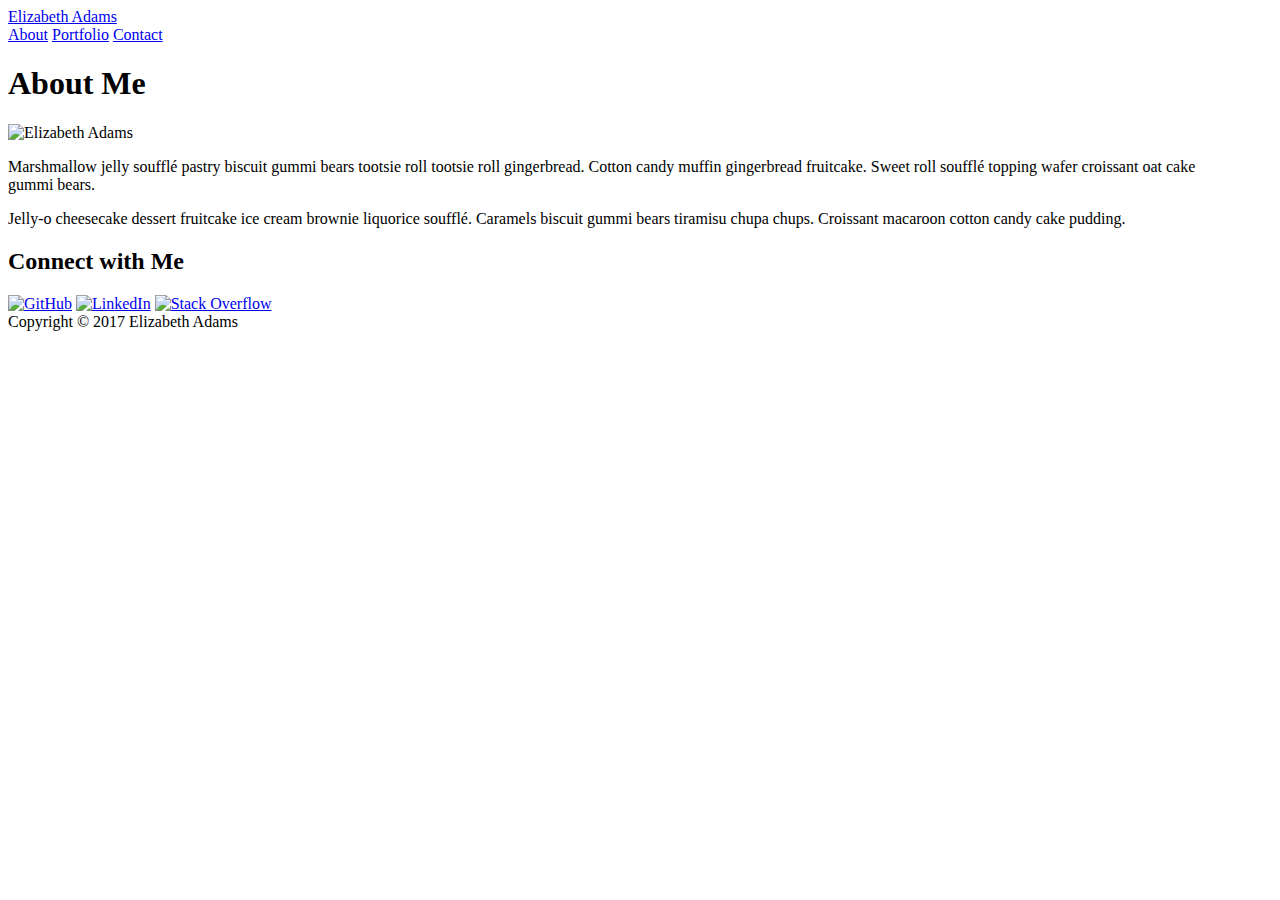
==== index.html @ 3a9e6204 "Responsive-Portfolio" ====
<html lang="en-us">

<head>
  <meta charset="UTF-8">
  <title>About | Elizabeth Adams</title>
  <link rel="stylesheet" type="text/css" href="assets/css/reset.css">
  <link rel="stylesheet" type="text/css" href="assets/css/style.css">
</head>

<body>

  <header id="masthead">
    <div class="container">
      <a href="index.html" id="logo">Elizabeth Adams</a>
      <nav>
        <a href="index.html">About</a>
        <a href="portfolio.html">Portfolio</a>
        <a href="contact.html">Contact</a>
      </nav>
    </div>
  </header>

  <div id="main-container" class="container">
    <section class="main-section">
      <h1>About Me</h1>

      <img src="assets/images/cat.jpg" class="auth-image" alt="Elizabeth Adams">

      <p>Marshmallow jelly souffl&eacute; pastry biscuit gummi bears tootsie roll tootsie roll gingerbread. Cotton candy muffin gingerbread fruitcake. Sweet roll souffl&eacute; topping wafer croissant oat cake gummi&nbsp;bears.</p>

      <p>Jelly-o cheesecake dessert fruitcake ice cream brownie liquorice souffl&eacute;. Caramels biscuit gummi bears tiramisu chupa chups. Croissant macaroon cotton candy cake pudding.</p>

    </section>

    <section class="sidebar">
      <div id="connect">
        <h2>Connect with Me</h2>

        <a href="#"><img src="assets/images/github-128.png" class="social" alt="GitHub" /></a>
        <a href="#"><img src="assets/images/linkedin-128.png" class="social" alt="LinkedIn" /></a>
        <a href="#"><img src="assets/images/stackoverflow-128.png" class="social" alt="Stack Overflow" /></a>
      </div>
    </section>
  </div>

  <footer>
    <div class="container">
      Copyright &copy; 2017 Elizabeth Adams
    </div>
  </footer>
</body>

</html>
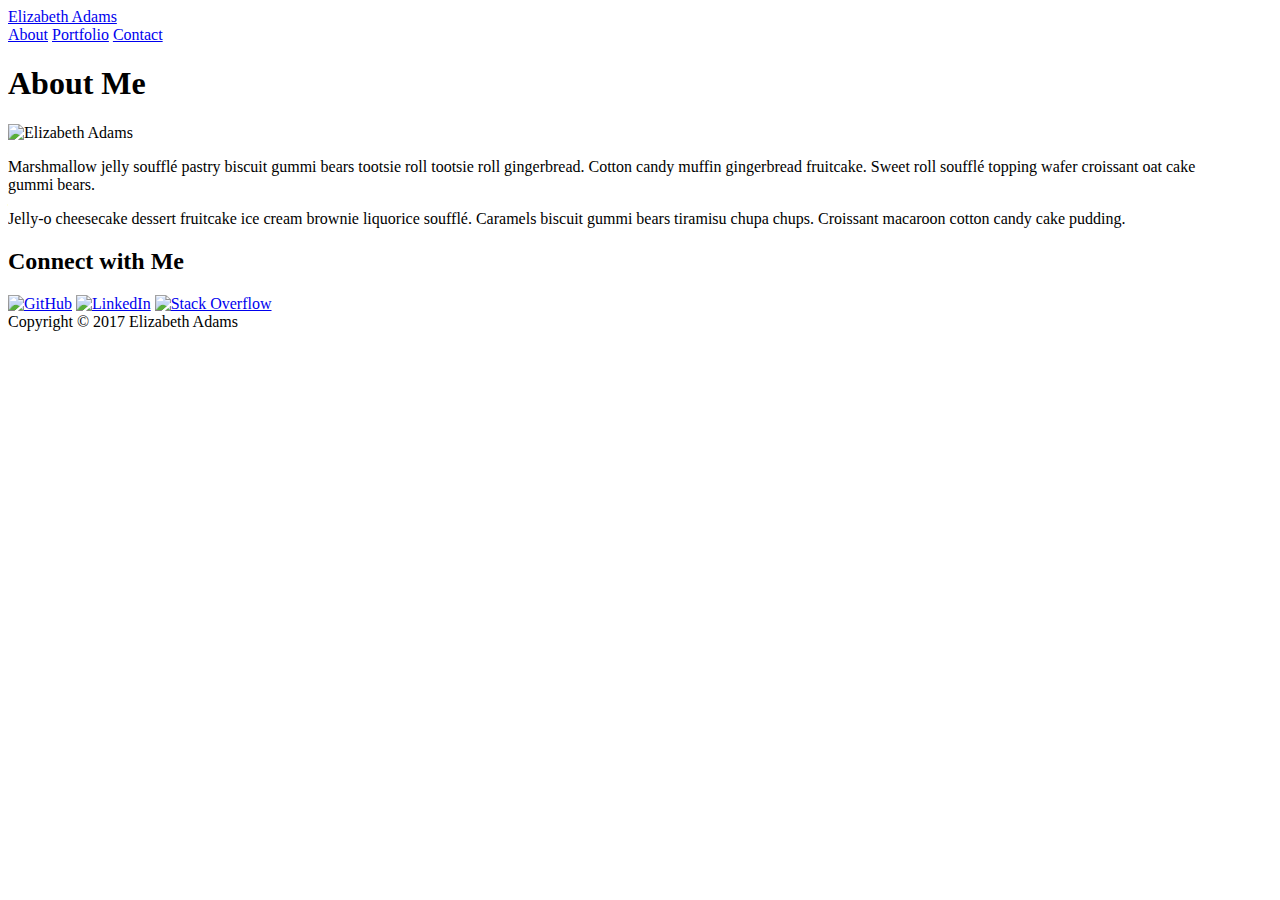
==== commit c75e5c9c: "Responsive-Portfolio" ====
--- a/index.html
+++ b/index.html
@@ -2,6 +2,7 @@
 
 <head>
   <meta charset="UTF-8">
+  <meta name="viewport" content="width=device-width, initial-scale=1.0">
   <title>About | Elizabeth Adams</title>
   <link rel="stylesheet" type="text/css" href="assets/css/reset.css">
   <link rel="stylesheet" type="text/css" href="assets/css/style.css">
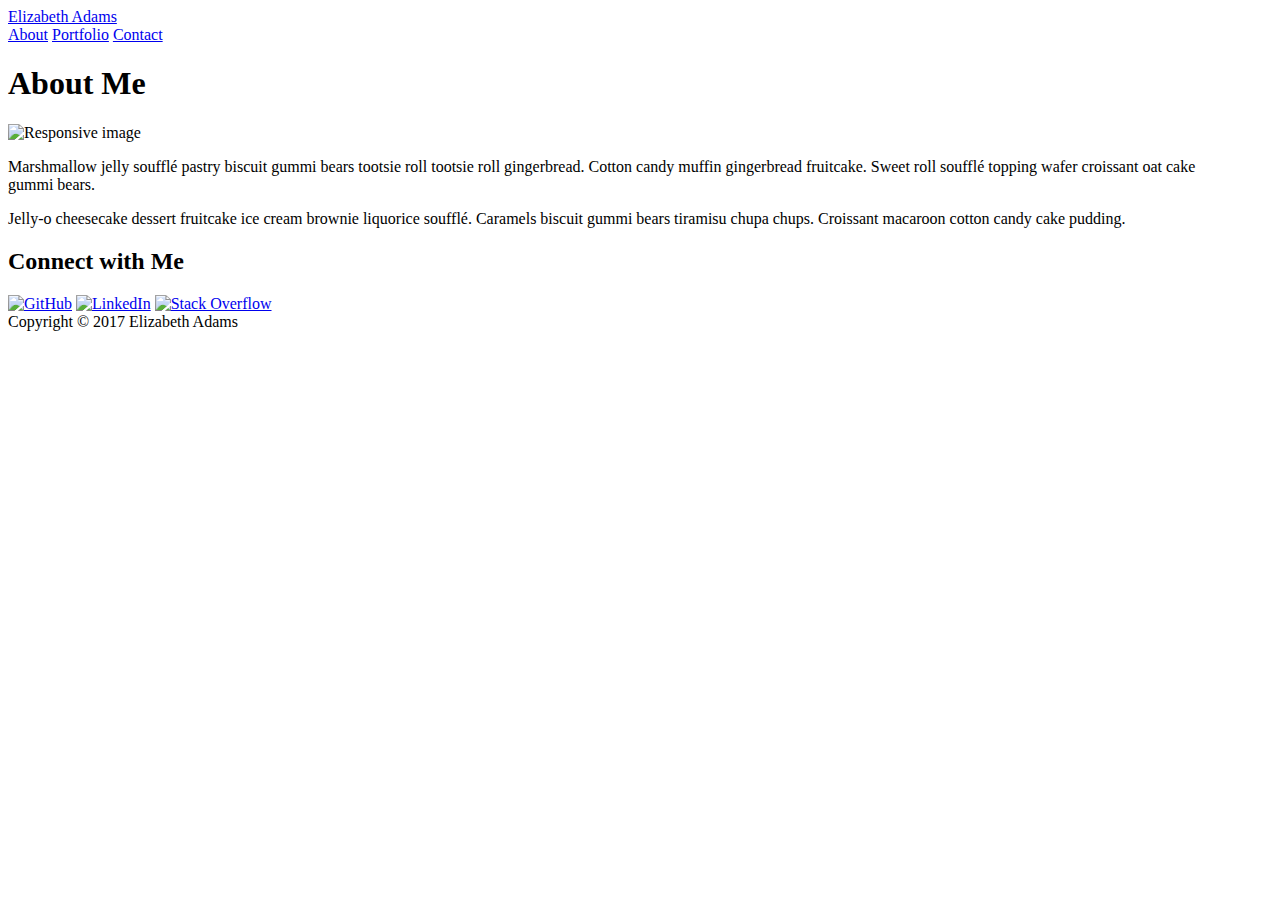
==== commit 45b181dd: "Responsive-Portfolio" ====
--- a/index.html
+++ b/index.html
@@ -11,7 +11,7 @@
 <body>
 
   <header id="masthead">
-    <div class="container">
+    <div class="container-fluid">
       <a href="index.html" id="logo">Elizabeth Adams</a>
       <nav>
         <a href="index.html">About</a>
@@ -21,11 +21,11 @@
     </div>
   </header>
 
-  <div id="main-container" class="container">
+  <div id="main-container" class="container-fluid">
     <section class="main-section">
       <h1>About Me</h1>
 
-      <img src="assets/images/cat.jpg" class="auth-image" alt="Elizabeth Adams">
+      <img src="assets/images/cat.jpg" class="img-responsive" alt="Responsive image">
 
       <p>Marshmallow jelly souffl&eacute; pastry biscuit gummi bears tootsie roll tootsie roll gingerbread. Cotton candy muffin gingerbread fruitcake. Sweet roll souffl&eacute; topping wafer croissant oat cake gummi&nbsp;bears.</p>
 
